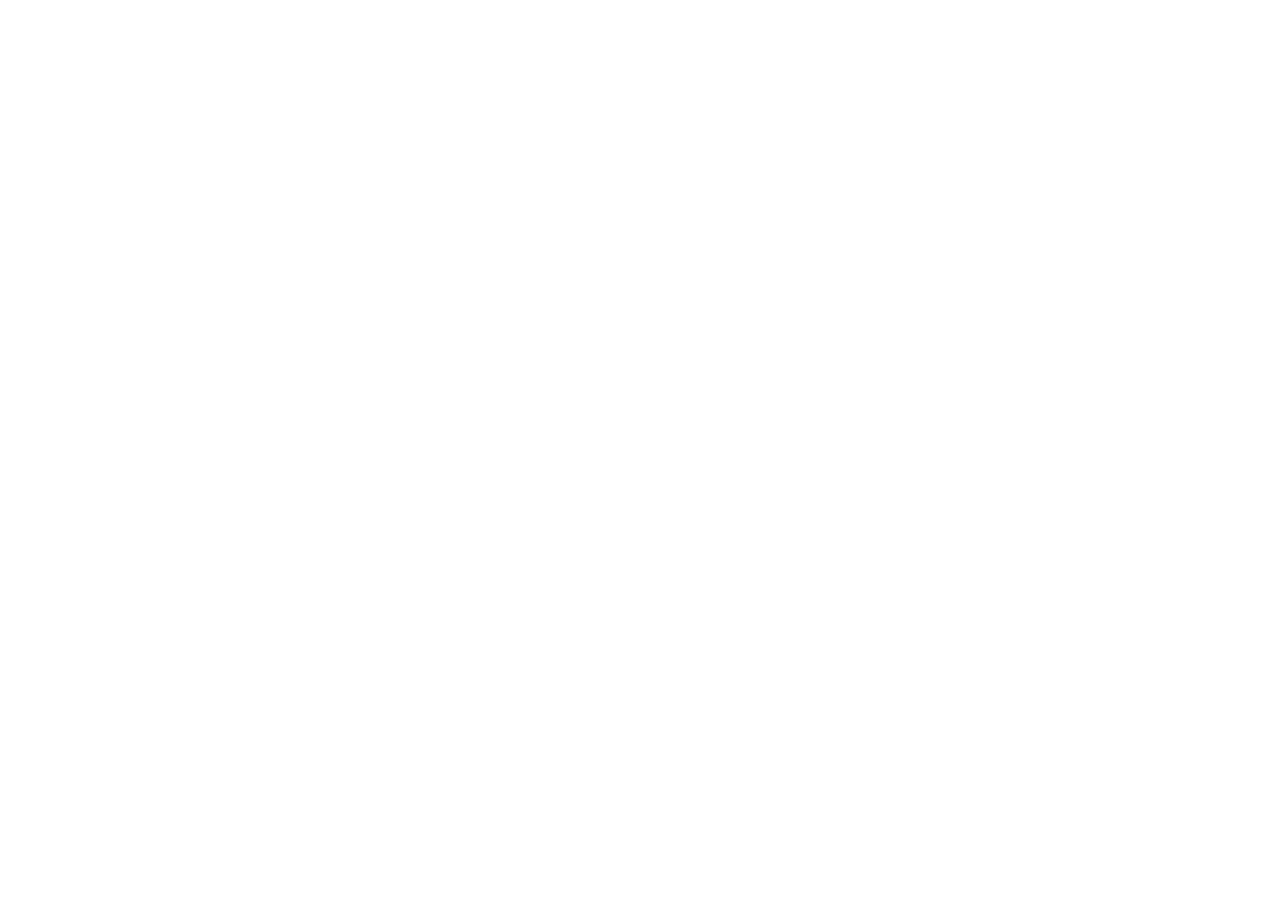
==== contact.html @ 035b9d63 "added index contact portfolio html / style css / asset css photos folders" ====
<!DOCTYPE html>
<html lang="en">
<head>
    <meta charset="UTF-8">
    <meta name="viewport" content="width=device-width, initial-scale=1.0">
    <meta http-equiv="X-UA-Compatible" content="ie=edge">
    <title>Contact Me</title>
</head>
<body>
    
</body>
</html>
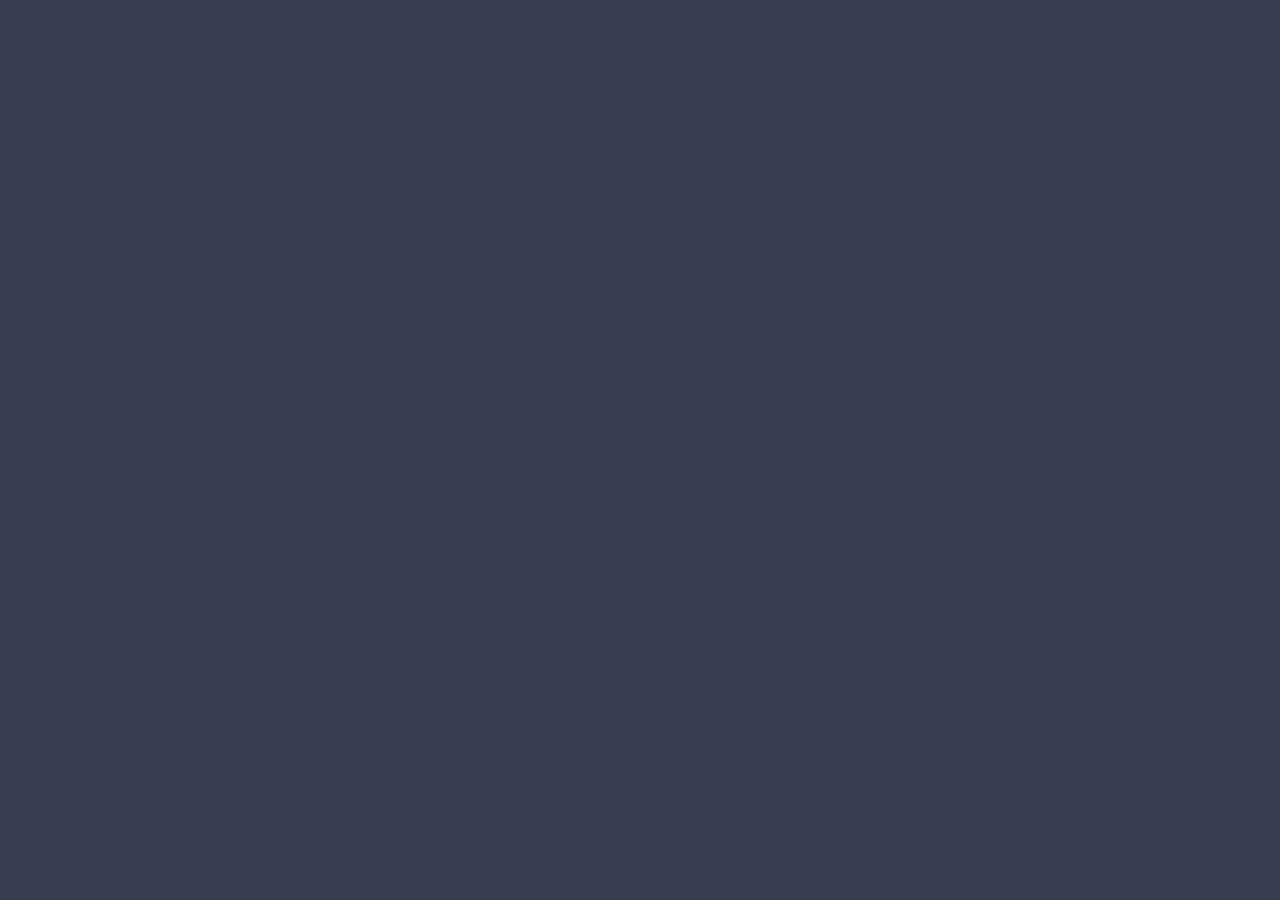
==== commit 7a5622ba: "Updated index and portfolio, added placeholder image" ====
--- a/contact.html
+++ b/contact.html
@@ -5,6 +5,7 @@
     <meta name="viewport" content="width=device-width, initial-scale=1.0">
     <meta http-equiv="X-UA-Compatible" content="ie=edge">
     <title>Contact Me</title>
+    <link rel="stylesheet" type="text/css" href="./assets/css/style.css">
 </head>
 <body>
     
--- a/assets/css/style.css
+++ b/assets/css/style.css
@@ -0,0 +1,171 @@
+* {
+    margin: 0;
+    box-sizing: border-box;
+}
+a {
+    color: black;
+    text-decoration: none;
+}
+
+body {
+    background-color: #393f4d;
+}
+
+hr {
+    /* margin-top: 10px; */
+    margin-bottom: 20px;
+}
+
+table {
+    
+}
+
+/* ---------Navigation Bar-------- */
+nav {
+    background-color: slategrey;
+    /* position: fixed; */
+    width: 100%;
+    min-height: 8vh;
+    display: table;
+}
+.nav-container{
+    max-width: 960px;
+    margin-left: auto;
+    margin-right: auto;
+}
+.name-block {
+    background-color: #1f1f1f;
+    height: 8vh;
+    /* margin-left: 10px; */
+    float: left;
+    display: table;
+}
+.name-title {
+    color: whitesmoke;
+    padding-right: 20px;
+    padding-left: 20px;
+    display: table-cell;
+    vertical-align: middle;
+}
+.nav-linksBlock {
+    /* background-color: grey; */
+    height: 8vh;
+    margin-right: 10px;
+    float: right;
+    display: table;
+}
+.nav-item {
+    display: table-cell;
+    color: #1f1f1f;
+    font-weight: bold;
+    font-size: 18px;
+    vertical-align: middle;
+    padding-right: 8px;
+    padding-left: 8px;
+    border-right: 2px solid rgba(31, 31, 31, 0.25);
+}
+.nav-item:first-child {
+    padding-left: 0;
+}
+.nav-item:last-child {
+    border-right: none;
+    padding-right: 0;
+}
+
+/* ---------Main Content-------- */
+.content {
+    background-color: whitesmoke;
+    margin-top: 20px;
+    margin-left: auto;
+    margin-right: auto;
+    margin-bottom: 20px;
+    max-width: 960px;
+    min-height: 83.5vh;
+    position: relative;
+}
+    .inner-content {
+        /* background-color: red; */
+        margin-left: auto;
+        margin-right: auto;
+        max-width: 920px;
+        min-height: 83.5vh;
+
+    }
+    .content-header {
+        /* background-color: #fff; */
+        height: 75px;
+        color: #1f1f1f;
+        font-size: 45px;
+        display: table-cell;
+        vertical-align: middle;
+    }
+    .block-image {
+        float: left;
+        height: 250px;
+        width: 250px;
+        /* margin-top: 15px; */
+        margin-right: 20px;
+        margin-bottom: 10px;
+    }
+    .portfolio-itemContainer {
+        /* background-color: yellow; */
+        display: grid;
+        grid-template-columns: 250px 250px 250px;
+        grid-gap: 10px; 
+        width: 770px;       
+        margin-right: auto;
+        margin-left: auto;
+    }
+        .portfolio-item {
+            float: left;
+            height: 250px;
+            width: 250px;
+        }
+        .img-banner {
+            display: table;
+            background-color: rgba(31, 31, 31, 0.5);
+            width: 250px;
+            height: 50px;
+            transform: translate(0, -150%);
+            /* float: left; */
+        }
+            .img-label {
+                display: table-cell;
+                color: whitesmoke;
+                text-align: center;
+                vertical-align: middle;
+                font-size: 20px;
+                /* font-family:  */
+            }
+    .content-text {
+        max-width: 100%;
+        font-family: 'Lucida Sans', 'Lucida Sans Regular', 'Lucida Grande', 'Lucida Sans Unicode', Geneva, Verdana, sans-serif
+
+    }
+
+/* ---------Footer Bar-------- */
+footer {
+    background-color: slategray;
+    min-height: 3vh;
+    width: 100%;
+    display: table;
+    text-align: center;
+    position: sticky;
+}
+.footer-itemBlock {
+    /* background-color: black; */
+    margin-left: auto;
+    margin-right: auto;
+    height: 3vh;
+    display: table;
+    align-content: center;
+    /* position: absolute; */
+
+}
+.footer-item {
+    color: white;
+    font-size: 12px;
+    font-family: 'Courier New', Courier, monospace;
+    display: table-cell;
+    vertical-align: middle;
+}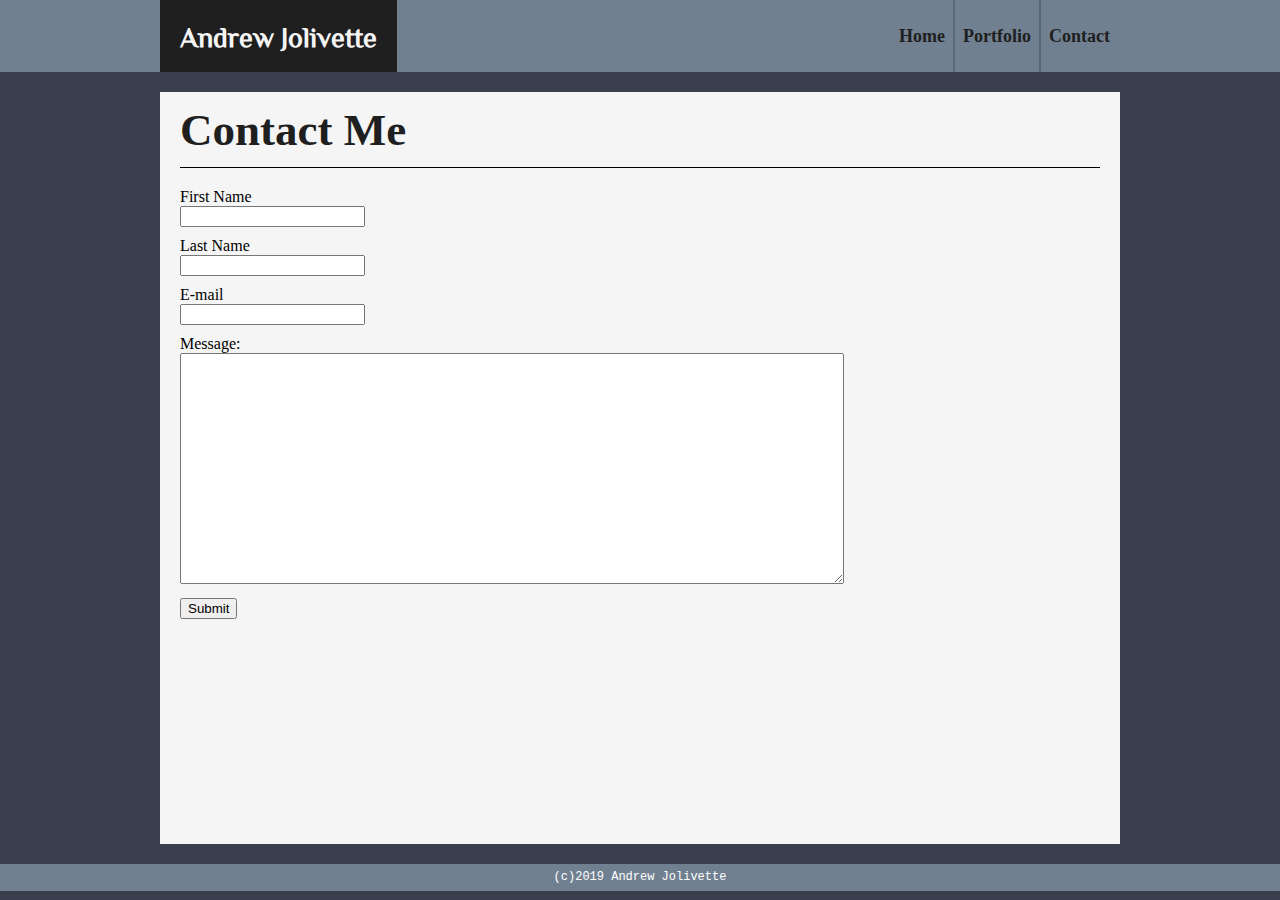
==== commit 8c3323df: "updated Name block, uploaded about me photo, created Contact Me page" ====
--- a/contact.html
+++ b/contact.html
@@ -1,13 +1,72 @@
 <!DOCTYPE html>
 <html lang="en">
+
 <head>
     <meta charset="UTF-8">
     <meta name="viewport" content="width=device-width, initial-scale=1.0">
     <meta http-equiv="X-UA-Compatible" content="ie=edge">
     <title>Contact Me</title>
     <link rel="stylesheet" type="text/css" href="./assets/css/style.css">
+    <link href="https://fonts.googleapis.com/css?family=ZCOOL+XiaoWei&display=swap" rel="stylesheet">
 </head>
+
 <body>
-    
+    <nav>
+        <div class="nav-container">
+            <div class="name-block">
+                <h1 class="name-title">
+                    <p>Andrew Jolivette</p>
+                </h1>
+            </div>
+            <div class="nav-linksBlock">
+                <p class="nav-item"><a href="./index.html">Home</a></p>
+                <p class="nav-item"><a href="./portfolio.html">Portfolio</a></p>
+                <p class="nav-item"><a href="./contact.html">Contact</a></p>
+            </div>
+        </div>
+    </nav>
+
+    <!-- ----------------------------->
+
+    <div class="content">
+        <div class="inner-content">
+            <h1 class="content-header">Contact Me</h1>
+            <hr noshade color="black" size="1">
+            <form action="#">
+                <div class="form-container">
+                        <label for="msg">First Name</label>
+                        <br>
+                    <input required type="text" onfocus="this.value=''" name="first_name">
+                </div>
+                <div class="form-container">
+                        <label for="last_name">Last Name</label>
+                        <br>
+                    <input required type="text" id="last_name" onfocus="this.value=''" name="last_name">
+                </div>
+                <div class="form-container">
+                        <label for="email">E-mail</label>
+                        <br>
+                    <input required type="text" id="email" onfocus="this.value=''" name="email">
+                </div>
+                <div class="form-container">
+                    <label for="msg">Message:</label>
+                    <br>
+                    <textarea required id="msg" rows="15" cols="80" wrap="soft" name="message"></textarea>
+                </div>
+                <div class="form-submit">
+                    <input type="submit">
+                </div>
+            </form>
+        </div>
+    </div>
+
+    <!-- ----------------------------->
+
+    <footer>
+        <div class="footer-itemBlock">
+            <p class="footer-item">(c)2019 Andrew Jolivette</p>
+        </div>
+    </footer>
 </body>
+
 </html>--- a/assets/css/style.css
+++ b/assets/css/style.css
@@ -3,9 +3,12 @@
     box-sizing: border-box;
 }
 a {
-    color: black;
+    color: #1f1f1f;
     text-decoration: none;
 }
+    a:hover {
+        color: #e3b305; 
+    }
 
 body {
     background-color: #393f4d;
@@ -16,9 +19,6 @@
     margin-bottom: 20px;
 }
 
-table {
-    
-}
 
 /* ---------Navigation Bar-------- */
 nav {
@@ -42,6 +42,8 @@
 }
 .name-title {
     color: whitesmoke;
+    font-size: 28px;
+    font-family: 'ZCOOL XiaoWei', serif;
     padding-right: 20px;
     padding-left: 20px;
     display: table-cell;
@@ -63,14 +65,14 @@
     padding-right: 8px;
     padding-left: 8px;
     border-right: 2px solid rgba(31, 31, 31, 0.25);
-}
-.nav-item:first-child {
-    padding-left: 0;
-}
-.nav-item:last-child {
-    border-right: none;
-    padding-right: 0;
-}
+}  
+    .nav-item:first-child {
+        padding-left: 0;
+    }
+    .nav-item:last-child {
+        border-right: none;
+        padding-right: 0;
+    }
 
 /* ---------Main Content-------- */
 .content {
@@ -103,10 +105,24 @@
         float: left;
         height: 250px;
         width: 250px;
+        border-radius: 18px;
         /* margin-top: 15px; */
         margin-right: 20px;
         margin-bottom: 10px;
     }
+    .block-image-portfolio {
+        float: left;
+        height: 250px;
+        width: 250px;
+        border-radius: 0;
+        /* margin-top: 15px; */
+        margin-right: 20px;
+        margin-bottom: 10px;
+    }
+        .block-image-portfolio:hover {
+            box-shadow: 0 4px 8px 0 rgba(31, 31, 31, 0.3), 0 6px 20px 0 rgba(31, 31, 31, 0.29);
+            border-radius: 18px;
+        }
     .portfolio-itemContainer {
         /* background-color: yellow; */
         display: grid;
@@ -123,7 +139,7 @@
         }
         .img-banner {
             display: table;
-            background-color: rgba(31, 31, 31, 0.5);
+            background-color: rgba(31, 31, 31, 0.75);
             width: 250px;
             height: 50px;
             transform: translate(0, -150%);
@@ -140,8 +156,14 @@
     .content-text {
         max-width: 100%;
         font-family: 'Lucida Sans', 'Lucida Sans Regular', 'Lucida Grande', 'Lucida Sans Unicode', Geneva, Verdana, sans-serif
+    }
+    
+    .form-container {
+        margin-bottom: 10px;
+    }
+        .form-submit {
 
-    }
+        }
 
 /* ---------Footer Bar-------- */
 footer {
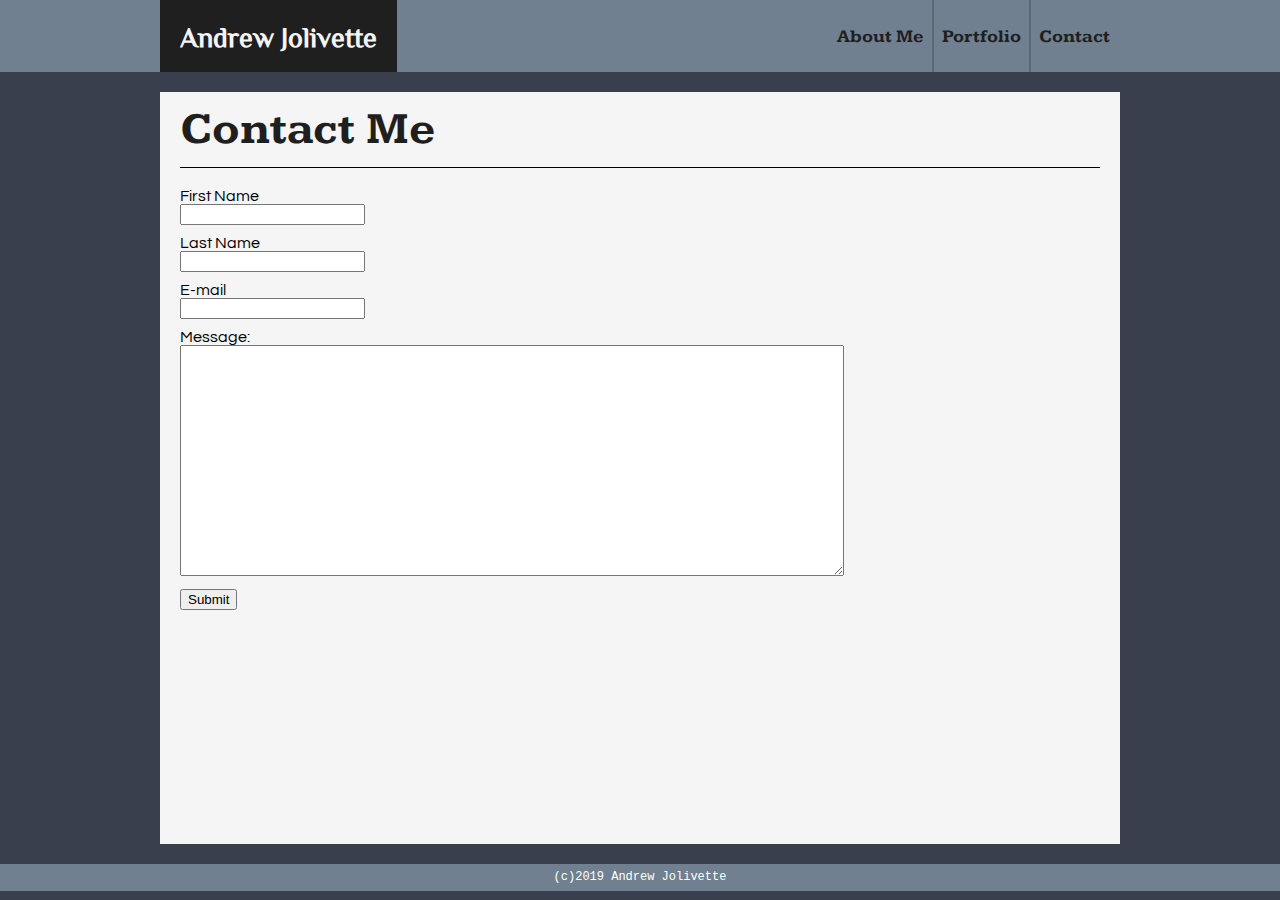
==== commit a06a1368: "added about me text, updated fonts on all pages" ====
--- a/contact.html
+++ b/contact.html
@@ -7,7 +7,7 @@
     <meta http-equiv="X-UA-Compatible" content="ie=edge">
     <title>Contact Me</title>
     <link rel="stylesheet" type="text/css" href="./assets/css/style.css">
-    <link href="https://fonts.googleapis.com/css?family=ZCOOL+XiaoWei&display=swap" rel="stylesheet">
+    <link href="https://fonts.googleapis.com/css?family=Questrial|Kameron|Oxygen|ZCOOL+XiaoWei&display=swap" rel="stylesheet">
 </head>
 
 <body>
@@ -19,7 +19,7 @@
                 </h1>
             </div>
             <div class="nav-linksBlock">
-                <p class="nav-item"><a href="./index.html">Home</a></p>
+                <p class="nav-item"><a href="./index.html">About Me</a></p>
                 <p class="nav-item"><a href="./portfolio.html">Portfolio</a></p>
                 <p class="nav-item"><a href="./contact.html">Contact</a></p>
             </div>
--- a/assets/css/style.css
+++ b/assets/css/style.css
@@ -19,10 +19,17 @@
     margin-bottom: 20px;
 }
 
+/* 
+font-family: 'Kameron', serif;
+font-family: 'ZCOOL XiaoWei', serif;
+font-family: 'Oxygen', sans-serif;
+font-family: 'Questrial', sans-serif;
+ */
 
 /* ---------Navigation Bar-------- */
 nav {
     background-color: slategrey;
+    font-family: 'Kameron', serif;
     /* position: fixed; */
     width: 100%;
     min-height: 8vh;
@@ -97,9 +104,15 @@
         /* background-color: #fff; */
         height: 75px;
         color: #1f1f1f;
+        font-family: 'Kameron', serif;
         font-size: 45px;
         display: table-cell;
         vertical-align: middle;
+    }
+    .content-text {
+        max-width: 100%;
+        font-size: 18px;
+        font-family: 'Questrial', sans-serif;
     }
     .block-image {
         float: left;
@@ -134,6 +147,7 @@
     }
         .portfolio-item {
             float: left;
+            font-family: 'Questrial', sans-serif;
             height: 250px;
             width: 250px;
         }
@@ -153,13 +167,10 @@
                 font-size: 20px;
                 /* font-family:  */
             }
-    .content-text {
-        max-width: 100%;
-        font-family: 'Lucida Sans', 'Lucida Sans Regular', 'Lucida Grande', 'Lucida Sans Unicode', Geneva, Verdana, sans-serif
-    }
     
     .form-container {
         margin-bottom: 10px;
+        font-family: 'Questrial', sans-serif;
     }
         .form-submit {
 
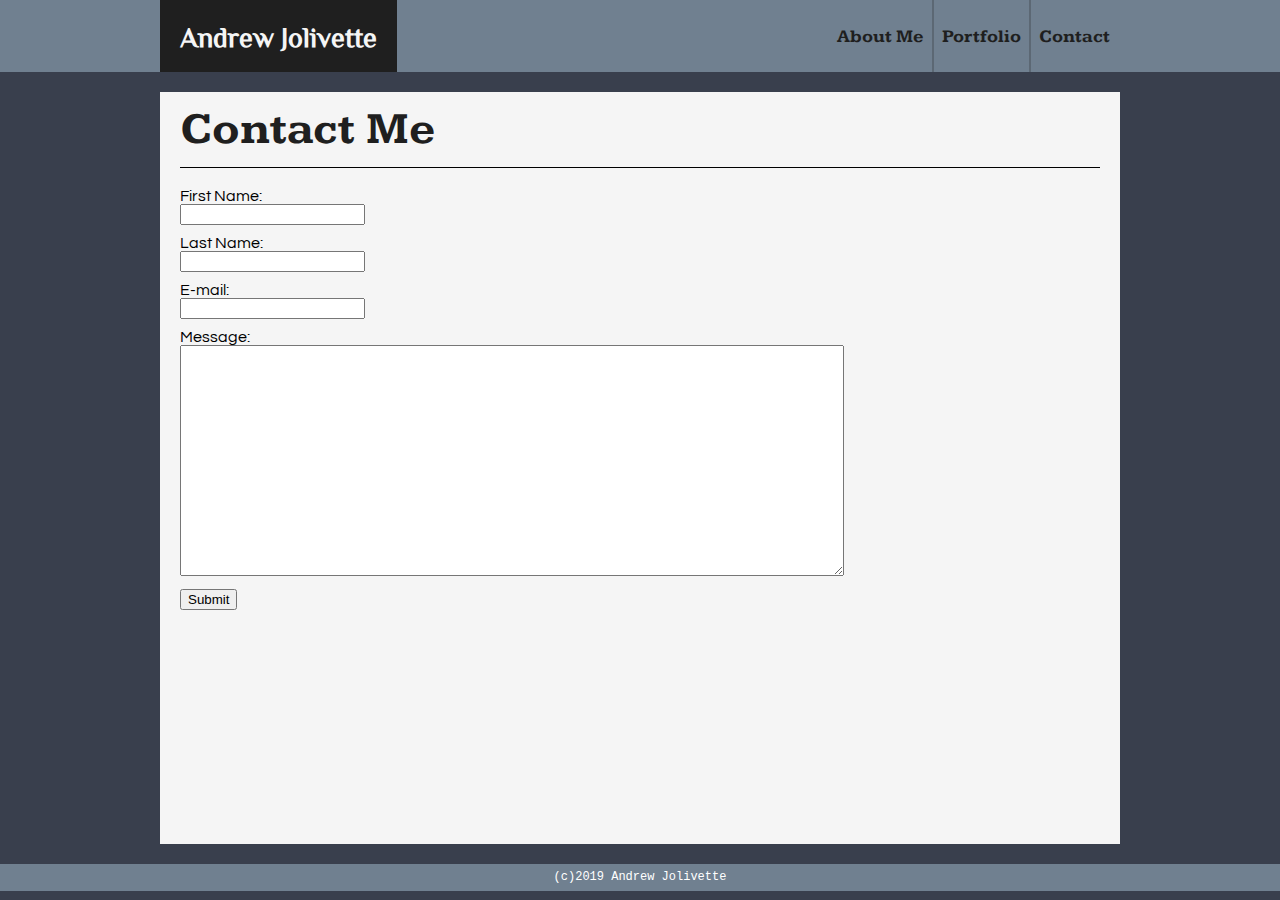
==== commit 7bc45cd9: "added semicolons to field labels" ====
--- a/contact.html
+++ b/contact.html
@@ -34,17 +34,17 @@
             <hr noshade color="black" size="1">
             <form action="#">
                 <div class="form-container">
-                        <label for="msg">First Name</label>
+                        <label for="msg">First Name:</label>
                         <br>
                     <input required type="text" onfocus="this.value=''" name="first_name">
                 </div>
                 <div class="form-container">
-                        <label for="last_name">Last Name</label>
+                        <label for="last_name">Last Name:</label>
                         <br>
                     <input required type="text" id="last_name" onfocus="this.value=''" name="last_name">
                 </div>
                 <div class="form-container">
-                        <label for="email">E-mail</label>
+                        <label for="email">E-mail:</label>
                         <br>
                     <input required type="text" id="email" onfocus="this.value=''" name="email">
                 </div>
